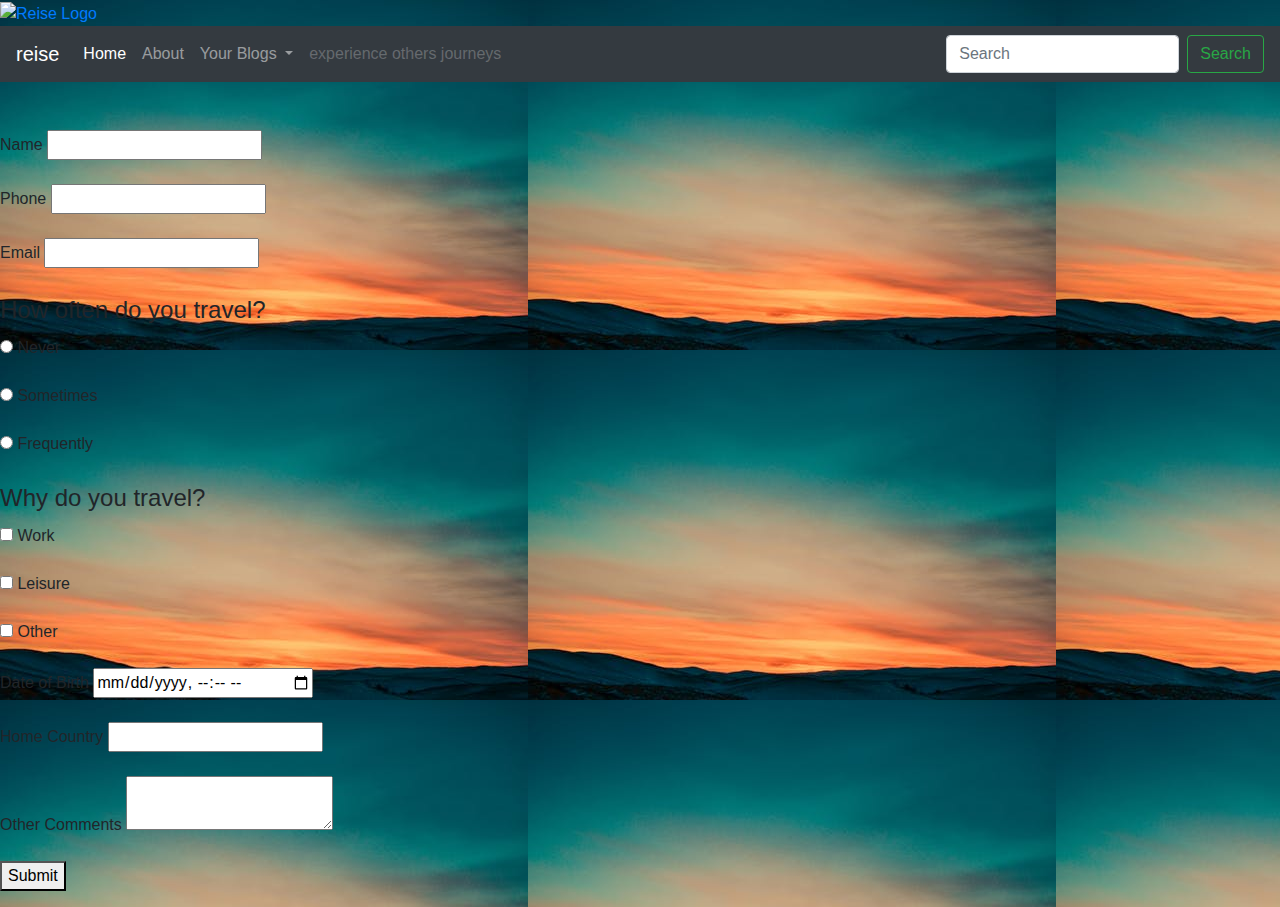
==== gallery.html @ ee7234e7 "sign up" ====
<!DOCTYPE html>
<html>
<title>reise</title>
<head>
  <link rel="shortcut icon" href="reisefavicon.ico">
  <link href="css/bootstrap.css" rel="stylesheet">
  <link rel="stylesheet" type="text/css" href="style.css">

  <div class="col-sm-4"><center>
    <div class="header">
  <a href="reise.png" class="logo"</a>

</center></div>
      <img class="img-responsive" src="reise.png" alt="Reise Logo" style="width:250px;height:150px;">
  </div>

<body>
  <body background="background.jpeg" bgproperties="fixed">
    <body background="background.jpeg" bgproperties="fixed">
      <nav class="navbar navbar-expand-lg navbar-dark bg-dark">
        <a class="navbar-brand" href="#">reise</a>
        <button class="navbar-toggler" type="button" data-toggle="collapse" data-target="#navbarSupportedContent" aria-controls="navbarSupportedContent" aria-expanded="false" aria-label="Toggle navigation">
          <span class="navbar-toggler-icon"></span>
        </button>

        <div class="collapse navbar-collapse" id="navbarSupportedContent">
          <ul class="navbar-nav mr-auto">
            <li class="nav-item active">
              <a class="nav-link" href="index.html">Home <span class="sr-only">(current)</span></a>
            </li>
            <li class="nav-item">
              <a class="nav-link" href="review.html">About</a>
            </li>
            <li class="nav-item dropdown">
              <a class="nav-link dropdown-toggle" href="#" id="navbarDropdown" role="button" data-toggle="dropdown" aria-haspopup="true" aria-expanded="false">
                Your Blogs
              </a>
              <div class="dropdown-menu" aria-labelledby="navbarDropdown">
                <a class="dropdown-item" href="#">Most Popular</a>
                <a class="dropdown-item" href="#">New and Upcoming</a>
                <div class="dropdown-divider"></div>
                <a class="dropdown-item" href="#">Reise Favourites</a>
              </div>
            </li>
            <li class="nav-item">
              <a class="nav-link disabled" href="#">experience others journeys</a>
            </li>
          </ul>
          <form class="form-inline my-2 my-lg-0">
            <input class="form-control mr-sm-2" type="search" placeholder="Search" aria-label="Search">
            <button class="btn btn-outline-success my-2 my-sm-0" type="submit">Search</button>
          </form>
        </div>
      </nav>
<br></br>


<form method="get" enctype="application/x-www-form-urlencoded" action="/html/codes/html_form_handler.cfm">

<p>
<label>Name
<input type="text" name="customer_name" required>
</label>
</p>

<p>
<label>Phone
<input type="tel" name="phone_number">
</label>
</p>

<p>
<label>Email
<input type="email" name="email_address">
</label>
</p>

<fieldset>
<legend>How often do you travel?</legend>
<p><label> <input type="radio" name="taxi" required value="car"> Never </label></p>
<p><label> <input type="radio" name="taxi" required value="van"> Sometimes </label></p>
<p><label> <input type="radio" name="taxi" required value="tuktuk"> Frequently </label></p>
</fieldset>

<fieldset>
<legend>Why do you travel?</legend>
<p><label> <input type="checkbox" name="extras" value="Work"> Work </label></p>
<p><label> <input type="checkbox" name="extras" value="Leisure"> Leisure </label></p>
<p><label> <input type="checkbox" name="extras" value="Other"> Other </label></p>
</fieldset>

<p>
<label>Date of Birth
<input type="datetime-local" name="date-of-birth" required>
</label>
</p>

<p>
<label>Home Country
<input type="text" name="homecountry" required list="destinations">
</label>

<datalist id="destinations">
<option value="Europe">
<option value="America">
<option value="Asia">
<option value="Other">
</datalist>
</p>

<p>
<label>Other Comments
<textarea name="comments" maxlength="500"></textarea>
</label>
</p>

<p><button>Submit</button></p>

</form>
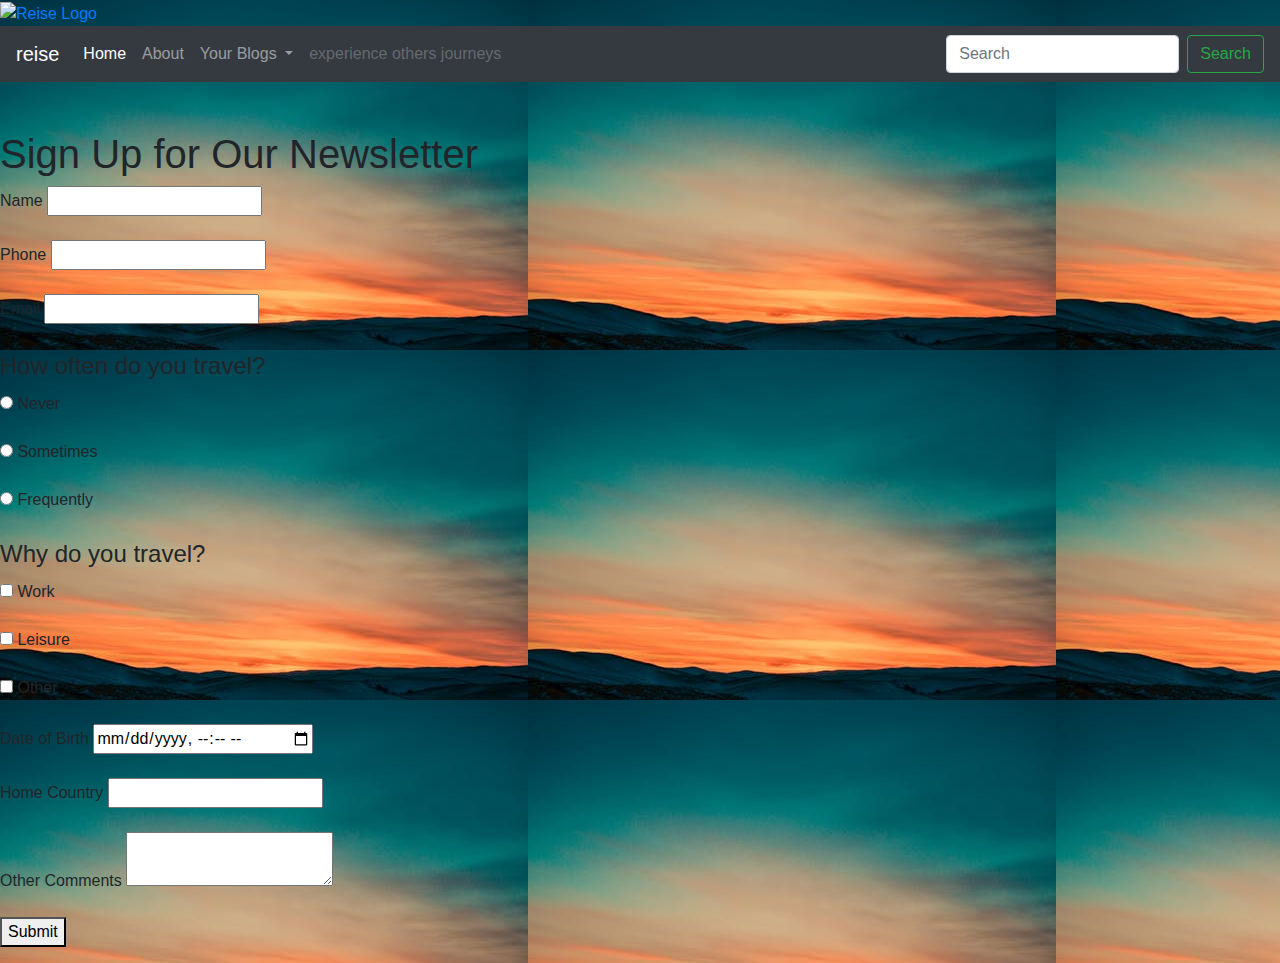
==== commit 846d03ad: "newsletter" ====
--- a/gallery.html
+++ b/gallery.html
@@ -53,7 +53,7 @@
         </div>
       </nav>
 <br></br>
-
+<h1>Sign Up for Our Newsletter</h1>
 
 <form method="get" enctype="application/x-www-form-urlencoded" action="/html/codes/html_form_handler.cfm">
 
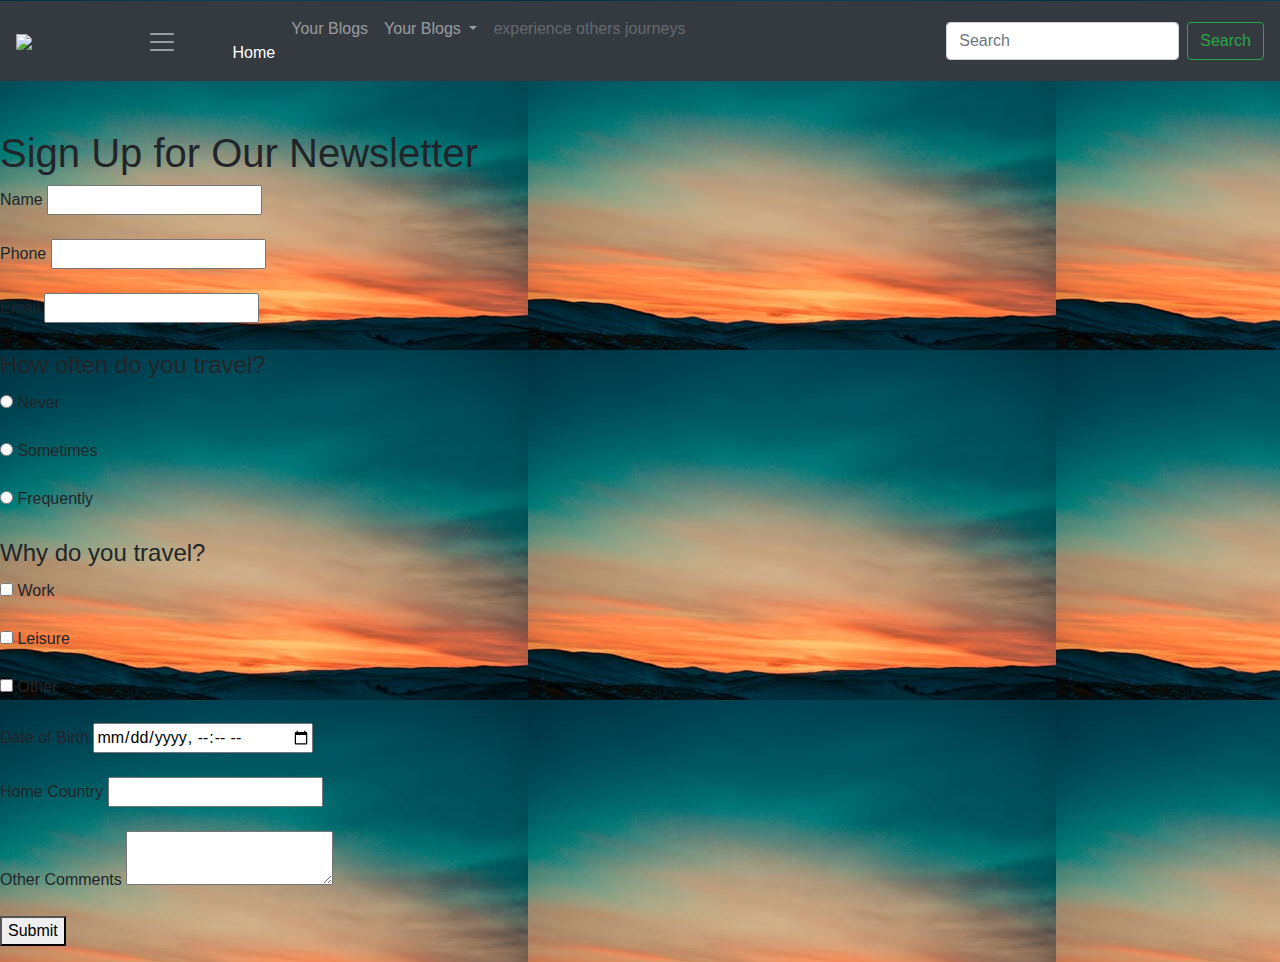
==== commit 982f59b9: "change" ====
--- a/gallery.html
+++ b/gallery.html
@@ -11,14 +11,13 @@
   <a href="reise.png" class="logo"</a>
 
 </center></div>
-      <img class="img-responsive" src="reise.png" alt="Reise Logo" style="width:250px;height:150px;">
   </div>
 
 <body>
   <body background="background.jpeg" bgproperties="fixed">
     <body background="background.jpeg" bgproperties="fixed">
       <nav class="navbar navbar-expand-lg navbar-dark bg-dark">
-        <a class="navbar-brand" href="#">reise</a>
+        <a class="navbar-brand" href="#"><img src="reise.png" style="width:125px;height:75px></a>
         <button class="navbar-toggler" type="button" data-toggle="collapse" data-target="#navbarSupportedContent" aria-controls="navbarSupportedContent" aria-expanded="false" aria-label="Toggle navigation">
           <span class="navbar-toggler-icon"></span>
         </button>
@@ -29,7 +28,7 @@
               <a class="nav-link" href="index.html">Home <span class="sr-only">(current)</span></a>
             </li>
             <li class="nav-item">
-              <a class="nav-link" href="review.html">About</a>
+              <a class="nav-link" href="review.html">Your Blogs</a>
             </li>
             <li class="nav-item dropdown">
               <a class="nav-link dropdown-toggle" href="#" id="navbarDropdown" role="button" data-toggle="dropdown" aria-haspopup="true" aria-expanded="false">
@@ -40,6 +39,8 @@
                 <a class="dropdown-item" href="#">New and Upcoming</a>
                 <div class="dropdown-divider"></div>
                 <a class="dropdown-item" href="#">Reise Favourites</a>
+                <div class="dropdown-divider"></div>
+                <a class="dropdown-item" href="file:///C:/Users/girlscodefirst/Desktop/Github/reise/gallery.html">Sign Up for our Newsletter</a>
               </div>
             </li>
             <li class="nav-item">
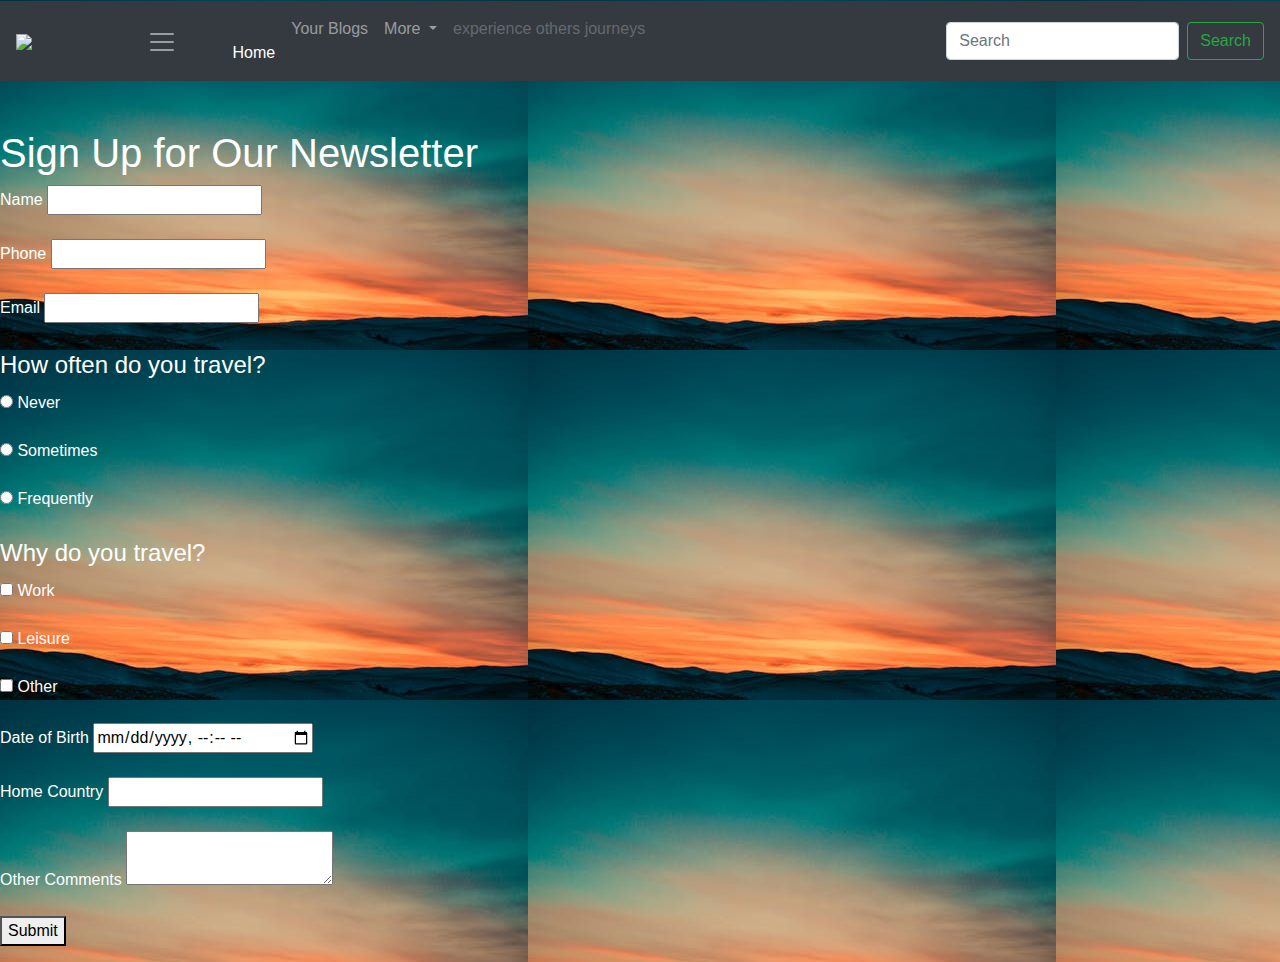
==== commit afd83880: "form" ====
--- a/gallery.html
+++ b/gallery.html
@@ -14,7 +14,7 @@
   </div>
 
 <body>
-  <body background="background.jpeg" bgproperties="fixed">
+  <body background="background.jpeg" bgproperties="fixed" style='color: white'>
     <body background="background.jpeg" bgproperties="fixed">
       <nav class="navbar navbar-expand-lg navbar-dark bg-dark">
         <a class="navbar-brand" href="#"><img src="reise.png" style="width:125px;height:75px></a>
@@ -32,7 +32,7 @@
             </li>
             <li class="nav-item dropdown">
               <a class="nav-link dropdown-toggle" href="#" id="navbarDropdown" role="button" data-toggle="dropdown" aria-haspopup="true" aria-expanded="false">
-                Your Blogs
+                More
               </a>
               <div class="dropdown-menu" aria-labelledby="navbarDropdown">
                 <a class="dropdown-item" href="#">Most Popular</a>
